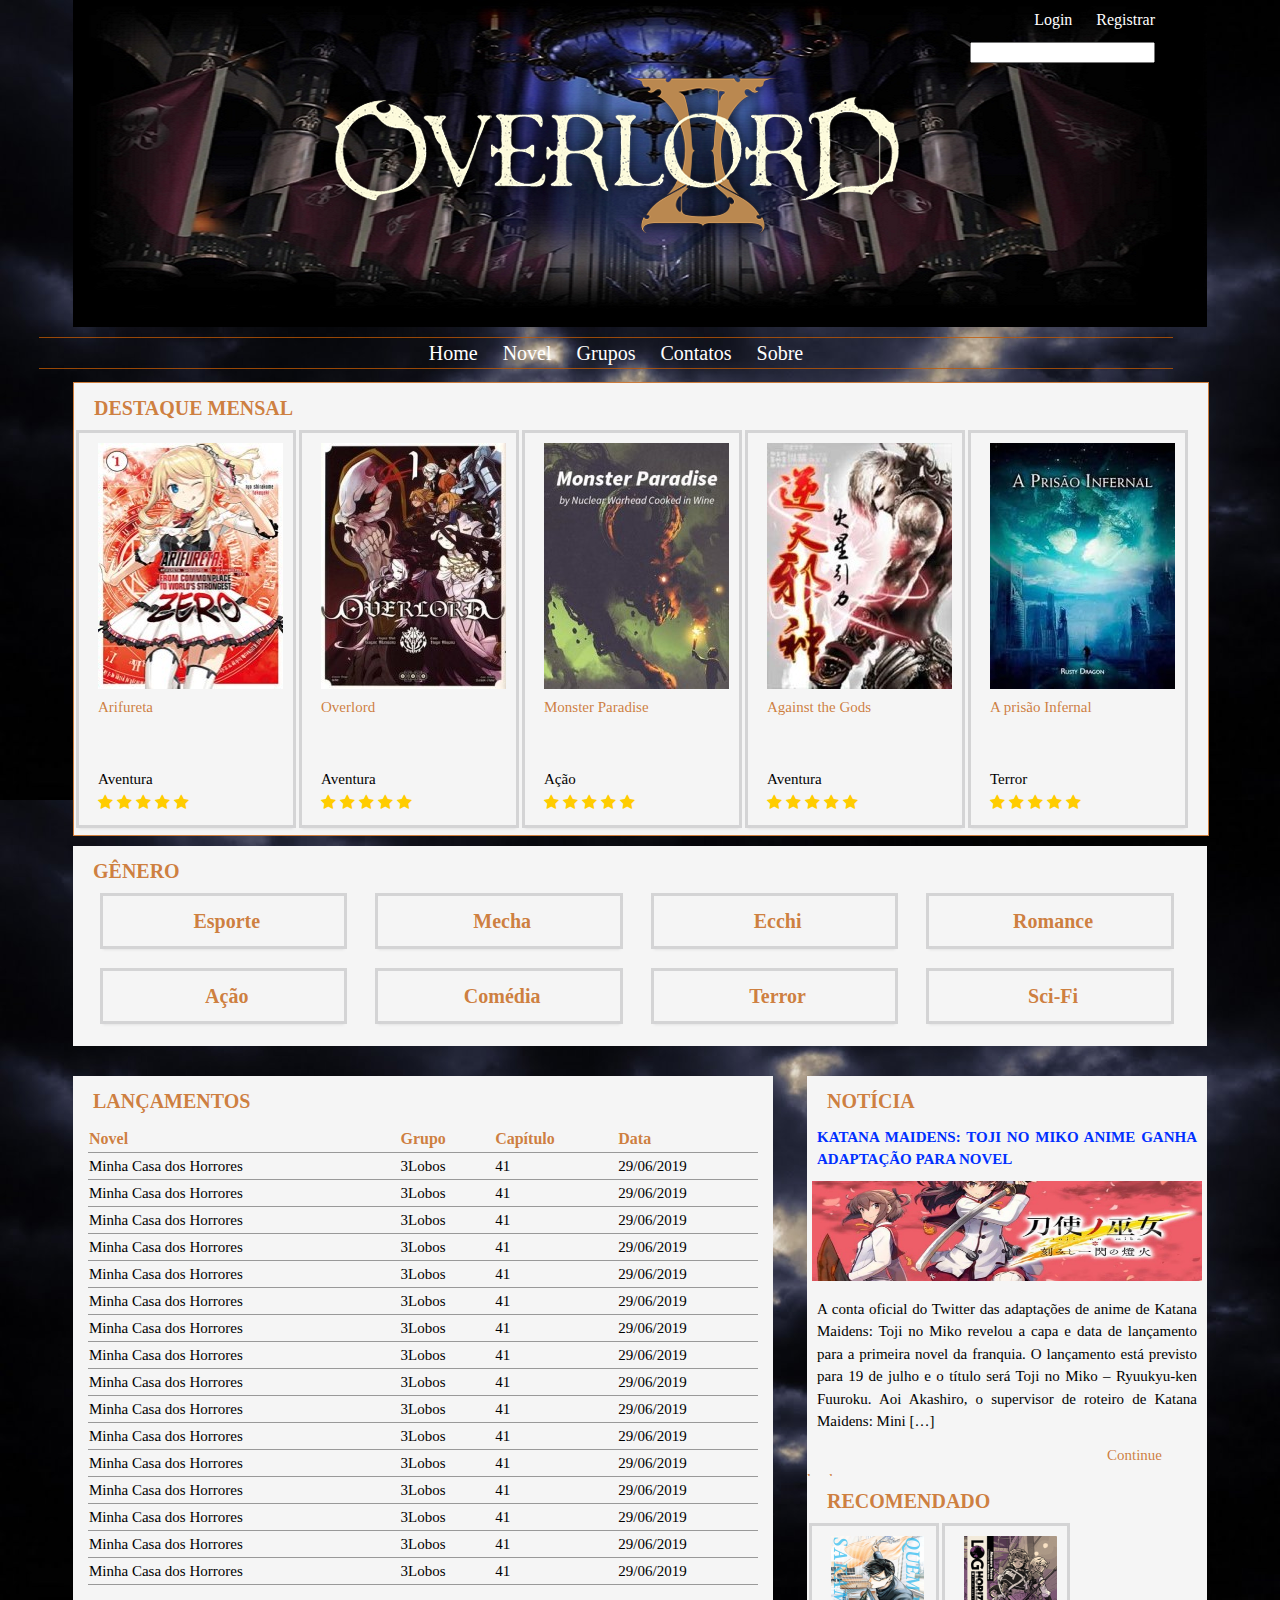
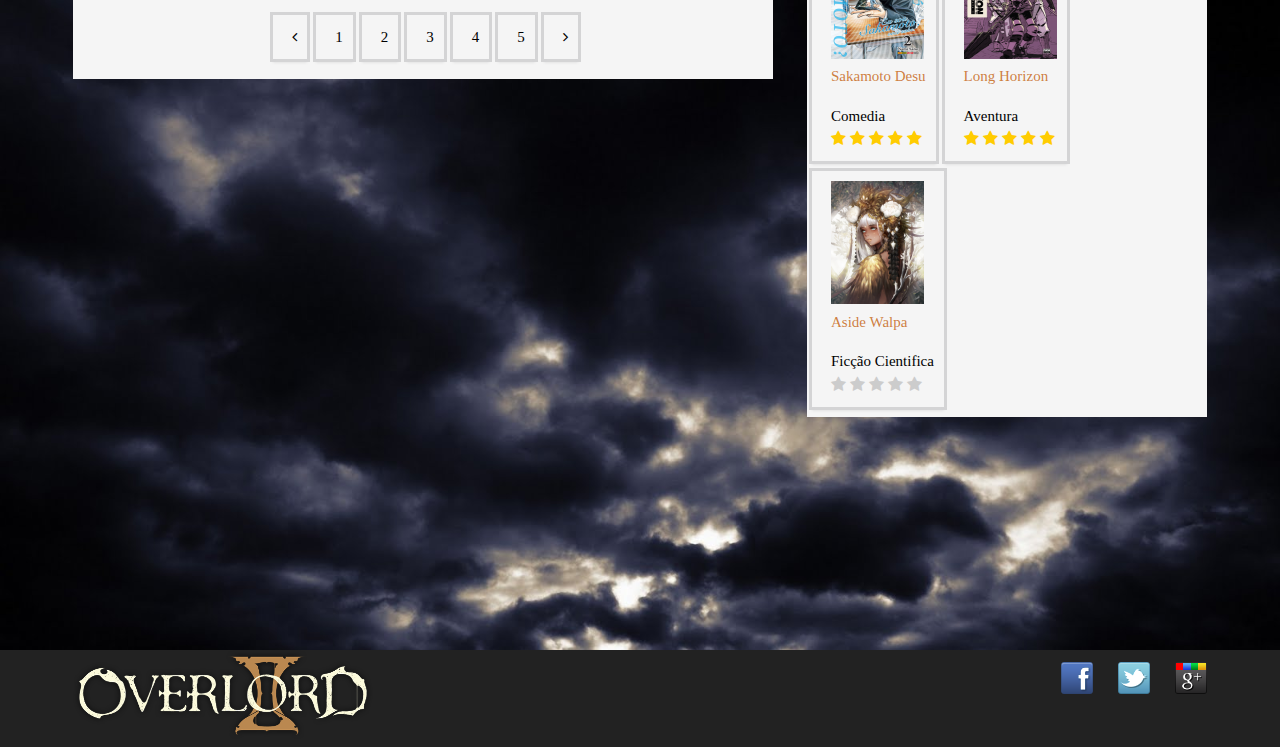
==== index.html @ 61002f2a "My Site Novel" ====
<!doctype html>
<html>
    <head>
        <meta charset="utf-8">
        <title>Novel Speed</title>
        <link rel="stylesheet" href="css/stilo.css">
        <link rel="stylesheet" href="css/cabecalho.css">
        <link rel="stylesheet" href="css/reset.css">
        <link rel="stylesheet" href="css/indexcss.css">
        <link rel="stylesheet" href="https://stackpath.bootstrapcdn.com/font-awesome/4.7.0/css/font-awesome.min.css">
    </head>
    <body>
        <!--Cabeçalhoo-->
        <header class="conteiner">
            <div class="logo">
                <img src="img-cap/overlord fundo.png" alt="Logo Overlord">
            </div>
            <nav class="login">
                <ul>
                    <li><a href="#">Login</a></li>
                    <li><a href="#">Registrar</a></li>
                </ul>
                <input type="search">
            </nav>
        </header>
        <!--Fim cabeçalho-->

        <!--nav opcion-->
        <nav class="conteiner opcion">
                <ul>
                    <li>
                        <a href="#">Home</a>
                    </li>
                    <li>
                        <a href="genero.html">Novel</a>
                    </li>
                    <li>
                        <a href="#">Grupos</a>
                    </li>
                    <li>
                        <a href="#">Contatos</a>
                    </li>
                    <li>
                        <a href="#">Sobre</a>
                    </li>
                </ul>
        </nav>
        <!--Fim nav opcion-->

        <!--Entrar os destaque, gêneros, lançamento, noticia e recomendado-->
        <div class="conteiner paineis">
            <!--Seção destaque-->
            <section class="painel destaque">
                <h2>Destaque Mensal</h2>
                <ol>
                    <!--Primeiro destaque-->
                    <li>
                        <a href="#">
                            <figure>
                                <img src="img-cap/cap/arifureta cap1.jpg" alt="Arifureta">
                                <figcaption>Arifureta</figcaption>
                            </figure>
                        </a>
                        <div class="estrelas">
                            <a href="#">Aventura</a>
                            <input type="radio" id="cm_star-empty" name="fb" value="" checked/>
                            <label for="cm_star-1"><i class="fa"></i></label>
                            <input type="radio" id="cm_star-1" name="fb" value="1"/>
                            <label for="cm_star-2"><i class="fa"></i></label>
                            <input type="radio" id="cm_star-2" name="fb" value="2"/>
                            <label for="cm_star-3"><i class="fa"></i></label>
                            <input type="radio" id="cm_star-3" name="fb" value="3"/>
                            <label for="cm_star-4"><i class="fa"></i></label>
                            <input type="radio" id="cm_star-4" name="fb" value="4"/>
                            <label for="cm_star-5"><i class="fa"></i></label>
                            <input type="radio" id="cm_star-5" name="fb" value="5"/>
                        </div>
                    </li>
                    <!--Segundo destaque-->
                    <li>
                        <a href="#">
                            <figure>
                                <img src="img-cap/cap/novel-overlord-volume-7.jpg" alt="Overlord">
                                <figcaption>Overlord</figcaption>
                            </figure>
                        </a>
                        <div class="estrelas">
                            <a href="#">Aventura</a>
                            <input type="radio" id="cm_star-empty" name="fb" value="" checked/>
                            <label for="cm_star-6"><i class="fa"></i></label>
                            <input type="radio" id="cm_star-6" name="fb" value="6"/>
                            <label for="cm_star-7"><i class="fa"></i></label>
                            <input type="radio" id="cm_star-7" name="fb" value="7"/>
                            <label for="cm_star-8"><i class="fa"></i></label>
                            <input type="radio" id="cm_star-8" name="fb" value="8"/>
                            <label for="cm_star-9"><i class="fa"></i></label>
                            <input type="radio" id="cm_star-9" name="fb" value="9"/>
                            <label for="cm_star-10"><i class="fa"></i></label>
                            <input type="radio" id="cm_star-10" name="fb" value="10"/>
                        </div>
                    </li>
                    <!--Terceiro Destaque-->
                    <li>
                        <a href="#">
                            <figure>
                                <img src="img-cap/cap/monster-paradise.jpg" alt="monster paradise">
                                <figcaption>Monster Paradise</figcaption>
                            </figure>
                        </a>
                        <div class="estrelas">
                            <a href="#">Ação</a>
                            <input type="radio" id="cm_star-empty" name="fb" value="" checked/>
                            <label for="cm_star-11"><i class="fa"></i></label>
                            <input type="radio" id="cm_star-11" name="fb" value="11"/>
                            <label for="cm_star-12"><i class="fa"></i></label>
                            <input type="radio" id="cm_star-12" name="fb" value="12"/>
                            <label for="cm_star-13"><i class="fa"></i></label>
                            <input type="radio" id="cm_star-13" name="fb" value="13"/>
                            <label for="cm_star-14"><i class="fa"></i></label>
                            <input type="radio" id="cm_star-14" name="fb" value="14"/>
                            <label for="cm_star-15"><i class="fa"></i></label>
                            <input type="radio" id="cm_star-15" name="fb" value="15"/>
                        </div>
                    </li>
                    <!--Quarto Destaque-->
                    <li>
                        <a href="#">
                            <figure>
                                <img src="img-cap/cap/against-the-gods.jpg" alt="Against The Gods">
                                <figcaption>Against the Gods</figcaption>
                            </figure>
                        </a>
                        <div class="estrelas">
                            <a href="#">Aventura</a>
                            <input type="radio" id="cm_star-empty" name="fb" value="" checked/>
                            <label for="cm_star-16"><i class="fa"></i></label>
                            <input type="radio" id="cm_star-16" name="fb" value="16"/>
                            <label for="cm_star-17"><i class="fa"></i></label>
                            <input type="radio" id="cm_star-17" name="fb" value="17"/>
                            <label for="cm_star-18"><i class="fa"></i></label>
                            <input type="radio" id="cm_star-18" name="fb" value="18"/>
                            <label for="cm_star-19"><i class="fa"></i></label>
                            <input type="radio" id="cm_star-19" name="fb" value="19"/>
                            <label for="cm_star-20"><i class="fa"></i></label>
                            <input type="radio" id="cm_star-20" name="fb" value="20"/>
                        </div>
                    </li>
                    <!--Quinto Destaque-->
                    <li>
                        <a href="#">
                            <figure>
                                <img src="img-cap/cap/a-prisao-infernal.jpg" alt="A Prisão Infernal">
                                <figcaption>A prisão Infernal</figcaption>
                            </figure>
                        </a>
                        <div class="estrelas">
                            <a href="#">Terror</a>
                            <input type="radio" id="cm_star-empty" name="fb" value="" checked/>
                            <label for="cm_star-21"><i class="fa"></i></label>
                            <input type="radio" id="cm_star-21" name="fb" value="21"/>
                            <label for="cm_star-22"><i class="fa"></i></label>
                            <input type="radio" id="cm_star-22" name="fb" value="22"/>
                            <label for="cm_star-23"><i class="fa"></i></label>
                            <input type="radio" id="cm_star-23" name="fb" value="23"/>
                            <label for="cm_star-24"><i class="fa"></i></label>
                            <input type="radio" id="cm_star-24" name="fb" value="24"/>
                            <label for="cm_star-25"><i class="fa"></i></label>
                            <input type="radio" id="cm_star-25" name="fb" value="25"/>
                        </div>
                    </li>
                </ol>
            </section>
            <!--Fim section destaque-->

            <!--Seção gênero-->
            <section class="painel genero">
                <h2>Gênero</h2>
                <ol>
                    <li>
                        <a href="#">Esporte</a>
                    </li>
                    <li>
                        <a href="#">Mecha</a>
                    </li>
                    <li>
                        <a href="#">Ecchi</a>
                    </li>
                    <li>
                        <a href="#">Romance</a>
                    </li>
                    <li>
                        <a href="#">Ação</a>
                    </li>
                    <li>
                        <a href="#">Comédia</a>
                    </li>
                    <li>
                        <a href="#">Terror</a>
                    </li>
                    <li>
                        <a href="#">Sci-Fi</a>
                    </li>
                </ol>
            </section>
            <!--Fim section gênero-->

            <!--Seciton lançamento-->
            <section class="painel lancamento">
                <h2>Lançamentos</h2>
                <table>
                    <tr class="titulo">
                        <th>Novel</th>
                        <th>Grupo</th>
                        <th>Capítulo</th>
                        <th>Data</th>
                    </tr>
                    <tr>
                        <td><a href="#">Minha Casa dos Horrores</a></td>
                        <td><a href="#">3Lobos</a></td>
                        <td><a href="#">41</a></td>
                        <td><a href="#">29/06/2019</a></td>
                    </tr>
                    <tr>
                        <td><a href="#">Minha Casa dos Horrores</a></td>
                        <td><a href="#">3Lobos</a></td>
                        <td><a href="#">41</a></td>
                        <td><a href="#">29/06/2019</a></td>
                    </tr>
                    <tr>
                        <td><a href="#">Minha Casa dos Horrores</a></td>
                        <td><a href="#">3Lobos</a></td>
                        <td><a href="#">41</a></td>
                        <td><a href="#">29/06/2019</a></td>
                    </tr>
                    <tr>
                        <td><a href="#">Minha Casa dos Horrores</a></td>
                        <td><a href="#">3Lobos</a></td>
                        <td><a href="#">41</a></td>
                        <td><a href="#">29/06/2019</a></td>
                    </tr>
                    <tr>
                        <td><a href="#">Minha Casa dos Horrores</a></td>
                        <td><a href="#">3Lobos</a></td>
                        <td><a href="#">41</a></td>
                        <td><a href="#">29/06/2019</a></td>
                    </tr>
                    <tr>
                        <td><a href="#">Minha Casa dos Horrores</a></td>
                        <td><a href="#">3Lobos</a></td>
                        <td><a href="#">41</a></td>
                        <td><a href="#">29/06/2019</a></td>
                    </tr>
                    <tr>
                        <td><a href="#">Minha Casa dos Horrores</a></td>
                        <td><a href="#">3Lobos</a></td>
                        <td><a href="#">41</a></td>
                        <td><a href="#">29/06/2019</a></td>
                    </tr>
                    <tr>
                        <td><a href="#">Minha Casa dos Horrores</a></td>
                        <td><a href="#">3Lobos</a></td>
                        <td><a href="#">41</a></td>
                        <td><a href="#">29/06/2019</a></td>
                    </tr>
                    <tr>
                        <td><a href="#">Minha Casa dos Horrores</a></td>
                        <td><a href="#">3Lobos</a></td>
                        <td><a href="#">41</a></td>
                        <td><a href="#">29/06/2019</a></td>
                    </tr>
                    <tr>
                        <td><a href="#">Minha Casa dos Horrores</a></td>
                        <td><a href="#">3Lobos</a></td>
                        <td><a href="#">41</a></td>
                        <td><a href="#">29/06/2019</a></td>
                    </tr>
                    <tr>
                        <td><a href="#">Minha Casa dos Horrores</a></td>
                        <td><a href="#">3Lobos</a></td>
                        <td><a href="#">41</a></td>
                        <td><a href="#">29/06/2019</a></td>
                    </tr>
                    <tr>
                        <td><a href="#">Minha Casa dos Horrores</a></td>
                        <td><a href="#">3Lobos</a></td>
                        <td><a href="#">41</a></td>
                        <td><a href="#">29/06/2019</a></td>
                    </tr>
                    <tr>
                        <td><a href="#">Minha Casa dos Horrores</a></td>
                        <td><a href="#">3Lobos</a></td>
                        <td><a href="#">41</a></td>
                        <td><a href="#">29/06/2019</a></td>
                    </tr>
                    <tr>
                        <td><a href="#">Minha Casa dos Horrores</a></td>
                        <td><a href="#">3Lobos</a></td>
                        <td><a href="#">41</a></td>
                        <td><a href="#">29/06/2019</a></td>
                    </tr>
                    <tr>
                        <td><a href="#">Minha Casa dos Horrores</a></td>
                        <td><a href="#">3Lobos</a></td>
                        <td><a href="#">41</a></td>
                        <td><a href="#">29/06/2019</a></td>
                    </tr>
                    <tr>
                        <td><a href="#">Minha Casa dos Horrores</a></td>
                        <td><a href="#">3Lobos</a></td>
                        <td><a href="#">41</a></td>
                        <td><a href="#">29/06/2019</a></td>
                    </tr>
                </table>
                <nav aria-label="Page navigation example">
                    <ul class="pagination">
                            <li class="disable"><a href="#" class="page-link"><i class="fa fa-angle-left"></i></a></li>
                            <li class="page-item active"><a href="#" class="page-link">1</a></li>
                            <li class="page-item active"><a href="#" class="page-link">2</a></li>
                            <li class="page-item active"><a href="#" class="page-link">3</a></li>
                            <li class="page-item active"><a href="#" class="page-link">4</a></li>
                            <li class="page-item active"><a href="#" class="page-link">5</a></li>
                            <li class="disable"><a href="#" class="page-link"><i class="fa fa-angle-right"></i></a></li>
                    </ul>
                </nav>
            </section>
            <!--Fim section lançamento-->

            <section class="painel noticia">
                <h2>Notícia</h2>
                <article>
                    <h3>KATANA MAIDENS: TOJI NO MIKO ANIME GANHA ADAPTAÇÃO PARA NOVEL</h3>
                    <figure>
                        <img src="img-cap/noticia/novel-update-1.jpg" alt="Katana Maidens">
                    </figure>
                    <p>
                        A conta oficial do Twitter das adaptações de anime de Katana Maidens: Toji no Miko revelou
                        a capa e data de lançamento para a primeira novel da franquia. O lançamento está previsto 
                        para 19 de julho e o título será Toji no Miko – Ryuukyu-ken Fuuroku. Aoi Akashiro, o 
                        supervisor de roteiro de Katana Maidens: Mini […]
                    </p>
                    <a href="#">Continue lendo...</a>
                </article>
            </section>
            <!--fim seciton noticia-->   

            <!--Fim section recomendado-->
            <section class="painel recomendado">
                <h2>Recomendado</h2>
                <ol>
                    <li>
                        <a href="#">
                            <figure>
                                <img src="img-cap/cap/Sakamoto-2.png" alt="sakamoto desu">
                                <figcaption>Sakamoto Desu</figcaption>
                            </figure>
                        </a>
                        <div class="estrelas">
                            <a href="#">Comedia</a>
                            <input type="radio" id="cm_star-empty" name="fb" value="" checked/>
                            <label for="cm_star-21"><i class="fa"></i></label>
                            <input type="radio" id="cm_star-21" name="fb" value="21"/>
                            <label for="cm_star-22"><i class="fa"></i></label>
                            <input type="radio" id="cm_star-22" name="fb" value="22"/>
                            <label for="cm_star-23"><i class="fa"></i></label>
                            <input type="radio" id="cm_star-23" name="fb" value="23"/>
                            <label for="cm_star-24"><i class="fa"></i></label>
                            <input type="radio" id="cm_star-24" name="fb" value="24"/>
                            <label for="cm_star-25"><i class="fa"></i></label>
                            <input type="radio" id="cm_star-25" name="fb" value="25"/>
                        </div>
                    </li>
                    <li>
                        <a href="#">
                            <figure>
                                <img src="img-cap/cap/Log-Horizon-Livro-3.png" alt="Long Horizon">
                                <figcaption>Long Horizon</figcaption>
                            </figure>
                        </a>
                        <div class="estrelas">
                            <a href="#">Aventura</a>
                            <input type="radio" id="cm_star-empty" name="fb" value="" checked/>
                            <label for="cm_star-21"><i class="fa"></i></label>
                            <input type="radio" id="cm_star-21" name="fb" value="21"/>
                            <label for="cm_star-22"><i class="fa"></i></label>
                            <input type="radio" id="cm_star-22" name="fb" value="22"/>
                            <label for="cm_star-23"><i class="fa"></i></label>
                            <input type="radio" id="cm_star-23" name="fb" value="23"/>
                            <label for="cm_star-24"><i class="fa"></i></label>
                            <input type="radio" id="cm_star-24" name="fb" value="24"/>
                            <label for="cm_star-25"><i class="fa"></i></label>
                            <input type="radio" id="cm_star-25" name="fb" value="25"/>
                        </div> 
                    </li>
                    <li>
                        <a href="#">
                            <figure>
                                <img src="img-cap/cap/aside-walpa.png" alt="Aside Walpa">
                                <figcaption>Aside Walpa</figcaption>
                            </figure>
                        </a>
                        <div class="estrelas">
                                <a href="">Ficção Cientifica</a>
                                <input type="radio" id="cm_star-empty" name="fb" value="" checked/>
                                <label for="cm_star-21"><i class="fa"></i></label>
                                <input type="radio" id="cm_star-21" name="fb" value="21"/>
                                <label for="cm_star-22"><i class="fa"></i></label>
                                <input type="radio" id="cm_star-22" name="fb" value="22"/>
                                <label for="cm_star-23"><i class="fa"></i></label>
                                <input type="radio" id="cm_star-23" name="fb" value="23"/>
                                <label for="cm_star-24"><i class="fa"></i></label>
                                <input type="radio" id="cm_star-24" name="fb" value="24"/>
                                <label for="cm_star-25"><i class="fa"></i></label>
                                <input type="radio" id="cm_star-25" name="fb" value="25"/>
                        </div> 
                    </li>
                </ol>
            </section>
            <!--Fim section recomendado-->
        </div>
        <!--Fim destaque, genero, lançamento, noticia e recomendados-->
        <footer>
            <div class="conteiner">
                <img src="img-cap/overlord fundo.png" alt="Logo Overlord">
                <ul	class="social">
                    <li><a	href="http://facebook.com/mirrorfashion">Facebook</a></li>
                    <li><a	href="http://twitter.com/mirrorfashion">Twitter</a></li>
                    <li><a	href="http://plus.google.com/mirrorfashion">Google+</a></li>
                </ul>
            </div>
        </footer>
    </body>
</html>
---- css/stilo.css ----
html
{
    background-image: url(../img-cap/ceu-tempestade.jpg);
    background-repeat: repeat-y;
    background-size: 100%;
}
body
{
    font-family: "Lucida	Sans	Unicode",	"Lucida	Grande",	sans-serif;
}
/*cabeçalho*/
.header
{
    position: relative;
}
/*largura*/
.conteiner
{   
    width: 1134px;
    margin: 0 auto;
}

/*Rodapé*/
footer
{
    background-color: rgb(34, 34, 34);
    clear: both;
    padding: 20px 0;
}
footer .conteiner
{
    position: relative;
    margin: 0 auto;
}
footer img
{
    width: 300px;
    height: 90px;
}
.social a
{
    /*tamanho da imagem*/
    width: 32px;
    height: 32px;
    /*imagem replacement*/
    display: block;
    text-indent: -9999px;
}
.social a[href*="facebook.com"]	
{
    background-image:	url(../img-cap/rede-social/facebook.png);
}
.social a[href*="twitter.com"]	
{
    background-image:	url(../img-cap/rede-social/twitter.png);
}
.social a[href*="plus.google.com"]	
{
    background-image:	url(../img-cap/rede-social/googleplus.png);
}
footer .container	{
    position:	relative;
}
.social	{
    position:	absolute;
    top: 12px;
    right: 0;
}
.social li	{
    float:	left;
    margin-left: 25px;
}

/*Tipografia*/
.opcion ul
{
    font-size: 20px;
    border-top: 1px solid rgba(194, 89, 4, 0.774);
    border-bottom: 1px solid rgba(194, 89, 4, 0.774);
    text-align: center;
}

.opcion, login, a
{
    text-decoration: none;
}
.opcion a
{
    color: white;
}
.login a
{
    color: white;
}
---- css/cabecalho.css ----
/*Image de fundo*/
.logo
{
    background-image: url(../img-cap/nazarick-palaci.png);
    height: 327px;
}
/*Centralizar o logo*/
.logo img
{
    padding-left: 250px;
    padding-top: 65px;
}
/*barra de pesquisa e login*/
.login
{
    position: absolute;
    top: 0px;
    right: 110px;
    padding-right: 15px;
    padding-top: 8px;
    text-align: right;
}
.login input{
    display: inline-block;
}
.login ul
{
    margin-bottom: 8px;
}
.login, .opcion, ul li
{
    display: inline;
    margin-left: 20px;
}
.opcion{
    position: absolute;
    right: 107px;
    margin-top: 10px;
}
.painel
{
    margin: 10px 0;
    width: 1134px;
    background-color: whitesmoke;
}
.painel h2
{
    font-size: 20px;
    font-weight: bold;
    text-transform: uppercase;
    padding-top: 10px;
    padding-left: 20px;
    margin-bottom: 10px;
    color: rgba(194, 89, 4, 0.774);
}
.painel a
{
    text-decoration: none;
    font-size: 15px;
    color: rgba(194, 89, 4, 0.774);
}
.painel li
{
    display: inline-block;
    box-shadow: 0 3px 3px 0 #d4d4d5, 0 0 0 3px #d4d4d5;
    margin-left: 5px;
    padding-top: 10px;
    padding-left: 19px;
    padding-right: 10px;
    padding-bottom: 10px;
    margin-bottom: 10px;
}
---- css/indexcss.css ----
/*Seção da aba destaque*/
.destaque
{
    border: 1px solid rgba(194, 89, 4, 0.774);
    margin-top: 55px;
}
/*Estrelas*/
.estrelas
{
    margin-top: 50px;
}
.estrelas a{
    display: block;
    color: black;
}
.estrelas input[type=radio]
{
    display: none;
}
.estrelas label i.fa:before{
    content: '\f005';
    color: #fc0;
}
.estrelas input[type=radio]:checked ~ label i.fa:before
{
    color: #CCC;
}
/*Gênero*/
.genero ol
{
    font-weight: bold;
}
.genero li
{
    width: 19%;
    margin-left: 30px;
    padding-left: 16px;
    margin-bottom: 25px;
    text-align: center;
}
.genero a
{
    font-size: 20px;
}
/*Lançamento*/
.lancamento
{
    width: 700px;
    margin-top: 30px;
}
.lancamento table
{
    width: 700px;
    padding-left: 15px;
    border-spacing: 0;
    padding-right: 15px;
}
.titulo tr
{
    display: flex;

}
.titulo th
{
    text-align: left;
    color:  rgba(194, 89, 4, 0.774);
}
.lancamento a
{
    color: black;
}
.lancamento th, td
{
    border-bottom: 1px solid #999!important;
}
.pagination
{
    margin-top: 30px;
    text-align: center;
}
.lancamento nav
{
    padding-bottom: 10px;
}
/*Notícia*/
.noticia
{
    position: relative;
    width: 400px;
    float:right;
    bottom: 623px;
}
.noticia img
{
    width: 390px;
    height: 100px;
    padding-left: 5px;
}
.noticia h3
{
    color: rgb(0, 47, 255);

    text-align: justify;
    font-weight: bolder;
    font-size: 15px;

    margin-bottom: 10px;
    margin-right: 10px;
    margin-left: 10px;
}
.noticia p
{
    margin: 10px 10px;
    text-align: justify;
    font-size: 15px;
}
.noticia a
{
    padding-left: 300px;
}
/*REcomendado*/
.recomendado{
    position: relative;
    float: right;
    width: 400px;
    left: 400px;
    bottom: 223px;
}
.recomendado .estrelas
{
    margin-top: 17px;
}
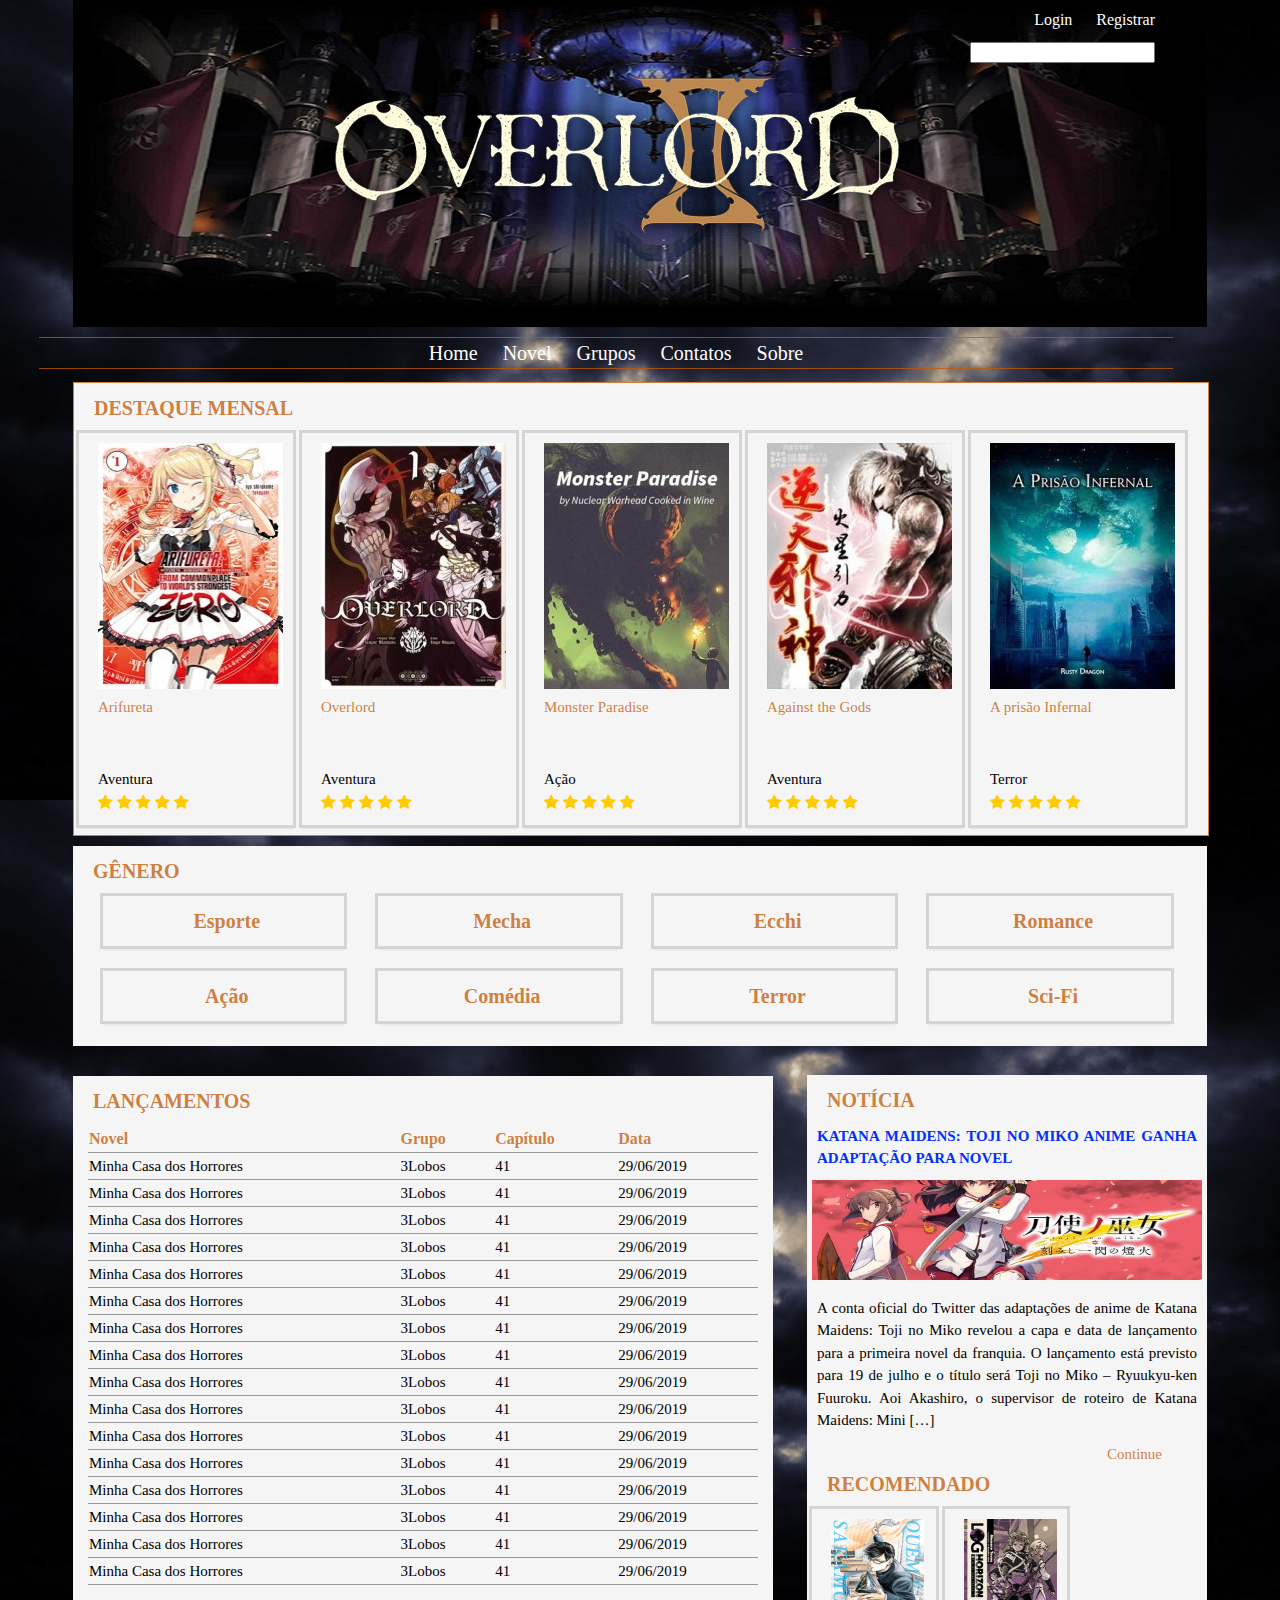
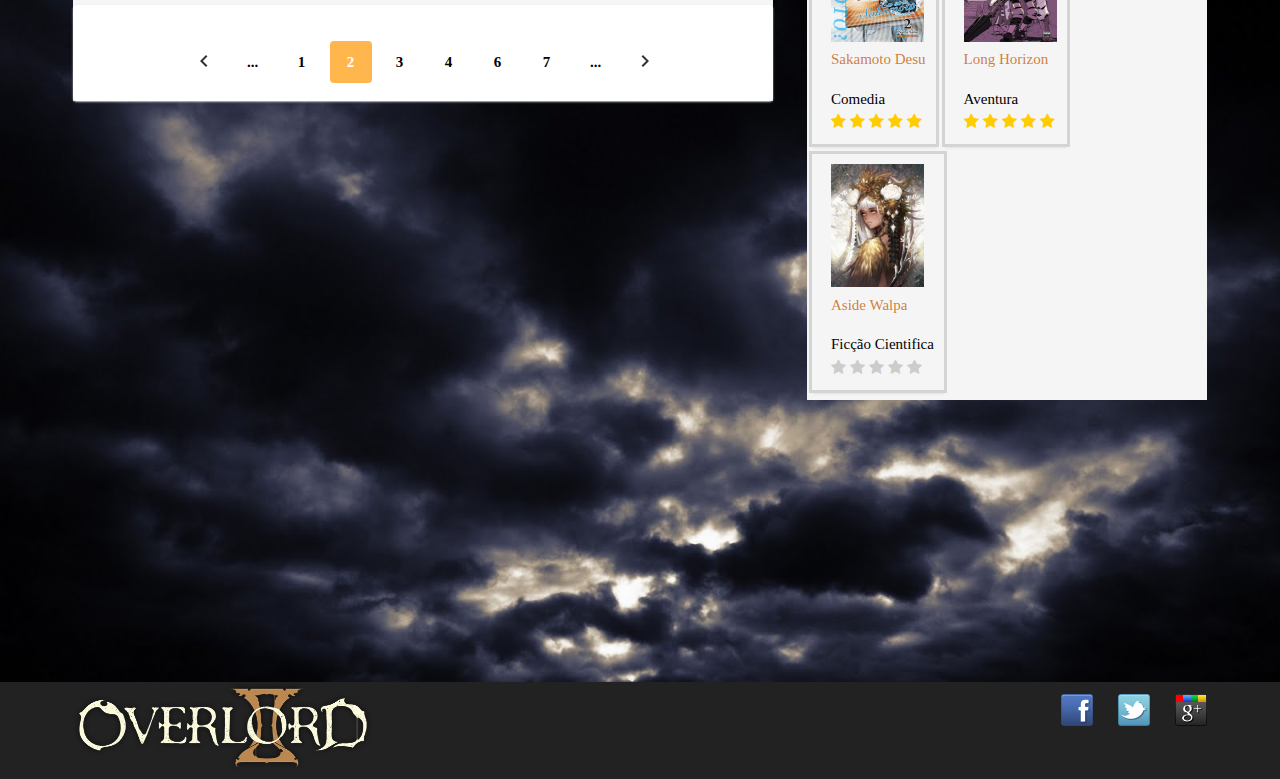
==== commit 9073c517: "Ajuste no index.html para arrumar a localidade do asside notica e recomendado, alem do acrescimo do " ====
--- a/index.html
+++ b/index.html
@@ -7,6 +7,7 @@
         <link rel="stylesheet" href="css/cabecalho.css">
         <link rel="stylesheet" href="css/reset.css">
         <link rel="stylesheet" href="css/indexcss.css">
+        <link rel="stylesheet" href="css/pagination1.css">
         <link rel="stylesheet" href="https://stackpath.bootstrapcdn.com/font-awesome/4.7.0/css/font-awesome.min.css">
     </head>
     <body>
@@ -311,17 +312,36 @@
                         <td><a href="#">29/06/2019</a></td>
                     </tr>
                 </table>
-                <nav aria-label="Page navigation example">
-                    <ul class="pagination">
-                            <li class="disable"><a href="#" class="page-link"><i class="fa fa-angle-left"></i></a></li>
-                            <li class="page-item active"><a href="#" class="page-link">1</a></li>
-                            <li class="page-item active"><a href="#" class="page-link">2</a></li>
-                            <li class="page-item active"><a href="#" class="page-link">3</a></li>
-                            <li class="page-item active"><a href="#" class="page-link">4</a></li>
-                            <li class="page-item active"><a href="#" class="page-link">5</a></li>
-                            <li class="disable"><a href="#" class="page-link"><i class="fa fa-angle-right"></i></a></li>
-                    </ul>
-                </nav>
+                <div class="wrapper">
+                    <nav>
+                        <ul class="pager">
+                            <li class="pager__item pager__item--prev">
+                                <a class="pager__link" href="">
+                                    <svg xmlns="http://www.w3.org/2000/svg" width="8" height="12" viewbox="0 0 8 12">
+                                        <g fill="none" fill-rule="evenodd">
+                                            <path fill="#33313C" d="M7.41 1.41L6 0 0 6l6 6 1.41-1.41L2.83 6z"></path>
+                                        </g>
+                                    </svg>
+                                </a>
+                            </li>
+                            <li class="pager__item"><a class="pager__link" href="">...</a></li>
+                            <li class="pager__item"><a class="pager__link" href="">1</a></li>
+                            <li class="pager__item active"><a class="pager__link" href="">2</a></li>
+                            <li class="pager__item"><a class="pager__link" href="">3</a></li>
+                            <li class="pager__item"><a class="pager__link" href="">4</a></li>
+                            <li class="pager__item"><a class="pager__link" href="">6</a></li>
+                            <li class="pager__item"><a class="pager__link" href="">7</a></li>
+                            <li class="pager__item"><a class="pager__link" href="">...</a></li>
+                            <li class="pager__item pager__item--next"><a class="pager__link" href="">
+                                <svg xmlns="http://www.w3.org/2000/svg" width="8" height="12" viewbox="0 0 8 12">
+                                    <g fill="none" fill-rule="evenodd">
+                                        <path fill="#33313C" d="M7.41 1.41L6 0 0 6l6 6 1.41-1.41L2.83 6z"></path>
+                                    </g>
+                                </svg></a>
+                            </li>
+                        </ul>
+                    </nav>
+                </div>
             </section>
             <!--Fim section lançamento-->
 
--- a/css/indexcss.css
+++ b/css/indexcss.css
@@ -73,11 +73,6 @@
 {
     border-bottom: 1px solid #999!important;
 }
-.pagination
-{
-    margin-top: 30px;
-    text-align: center;
-}
 .lancamento nav
 {
     padding-bottom: 10px;
@@ -88,7 +83,7 @@
     position: relative;
     width: 400px;
     float:right;
-    bottom: 623px;
+    bottom: 41em;
 }
 .noticia img
 {
@@ -124,9 +119,14 @@
     float: right;
     width: 400px;
     left: 400px;
-    bottom: 223px;
+    bottom: 17em;
 }
 .recomendado .estrelas
 {
     margin-top: 17px;
+}
+.wrapper nav
+{
+    padding-bottom: 1rem;
+    height: 5em;
 }--- a/css/pagination1.css
+++ b/css/pagination1.css
@@ -0,0 +1,89 @@
+.wrapper {
+    margin: 20px auto;
+    background-color: #ffffff;
+    box-shadow: 0 1px 2px 0 #c9ced1;
+    border-radius: 4px;
+  }
+.wrapper li
+{
+  margin-top: 2em;
+  margin-bottom: 2em;
+  padding-top: 0.5px;
+  padding-left: 0.5px;
+  padding-right: 0.5px;
+  padding-bottom: 0.5px;
+  box-shadow: none;
+}
+  /* ------------------------------ PAGINTION BEGIN ------------------------------ */
+  .pager {
+    margin: 0 0 3.75rem;
+    font-size: 0;
+    text-align: center;
+  }
+  .pager__item {
+    display: inline-block;
+    vertical-align: top;
+    font-size: 1.125rem;
+    font-weight: bold;
+    margin: 0 2px;
+  }
+  .pager__item.active .pager__link {
+    background-color: #ffb74d;
+    border-color: #ffb74d;
+    color: #fff;
+    text-decoration: none;
+  }
+  .pager__item--prev svg, .pager__item--next svg {
+    width: 8px;
+    height: 12px;
+  }
+  .pager__item--next .pager__link svg {
+    -webkit-transform: rotate(180deg);
+            transform: rotate(180deg);
+    -webkit-transform-origin: center center;
+            transform-origin: center center;
+  }
+  .pager__link {
+    position: relative;
+    border-radius: 4px;
+    display: block;
+    text-align: center;
+    width: 2.625rem;
+    height: 2.625rem;
+    line-height: 2.625rem;
+    margin-left: -1px;
+    color: #2f3640;
+    text-decoration: none;
+    transition: 0.3s;
+  }
+  .pager__link:hover, .pager__link:focus, .pager__link:active {
+    background-color: #ffb74d;
+    border-color: #ffb74d;
+    color: #fff;
+    text-decoration: none;
+  }
+  .pager__link:hover svg path, .pager__link:focus svg path, .pager__link:active svg path {
+    fill: #fff;
+  }
+  .pager .pager__item.active + .pager__item .pager__link, .pager .pager__item:hover + .pager__item .pager__link {
+    border-left-color: #ffb74d;
+  }
+  
+  @media screen and (max-width: 576px) {
+    .pager__item {
+      position: absolute;
+      top: -9999px;
+      left: -9999px;
+    }
+    .pager__item.active, .pager__item:first-of-type, .pager__item:last-of-type, .pager__item:nth-of-type(2), .pager__item:nth-last-of-type(2) {
+      position: initial;
+      top: initial;
+      left: initial;
+    }
+    .pager__item.active + li {
+      position: initial;
+      top: initial;
+      left: initial;
+    }
+  }
+  /* ------------------------------ PAGINTION END ------------------------------ */